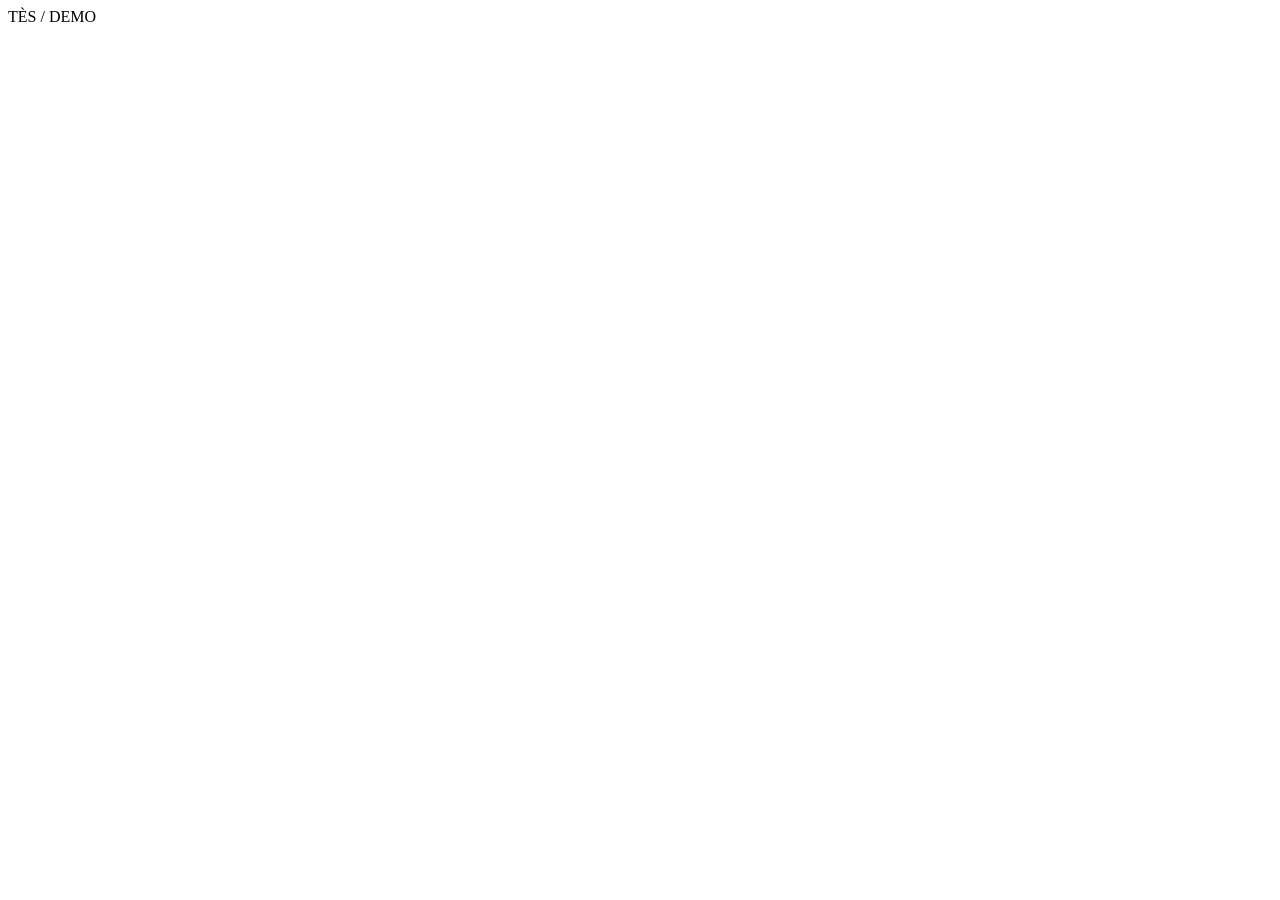
==== overlay.html @ 41d2c0c9 "changed up some stuff" ====
<!doctype html><html lang="ht" class="overlay-html"><head><meta charset="utf-8"><meta name="viewport" content="width=device-width,initial-scale=1"><title>Live Cast • vMix Graphic</title><link rel="stylesheet" href="/assets/css/style.css"><link rel="stylesheet" href="/assets/css/haiti-theme.css"></head>
<body class="overlay-body"><div id="overlay-root" class="overlay-root" aria-live="off"></div><div id="overlay-watermark" class="overlay-watermark">TÈS / DEMO</div><script src="/assets/js/overlay.js" defer></script></body></html>
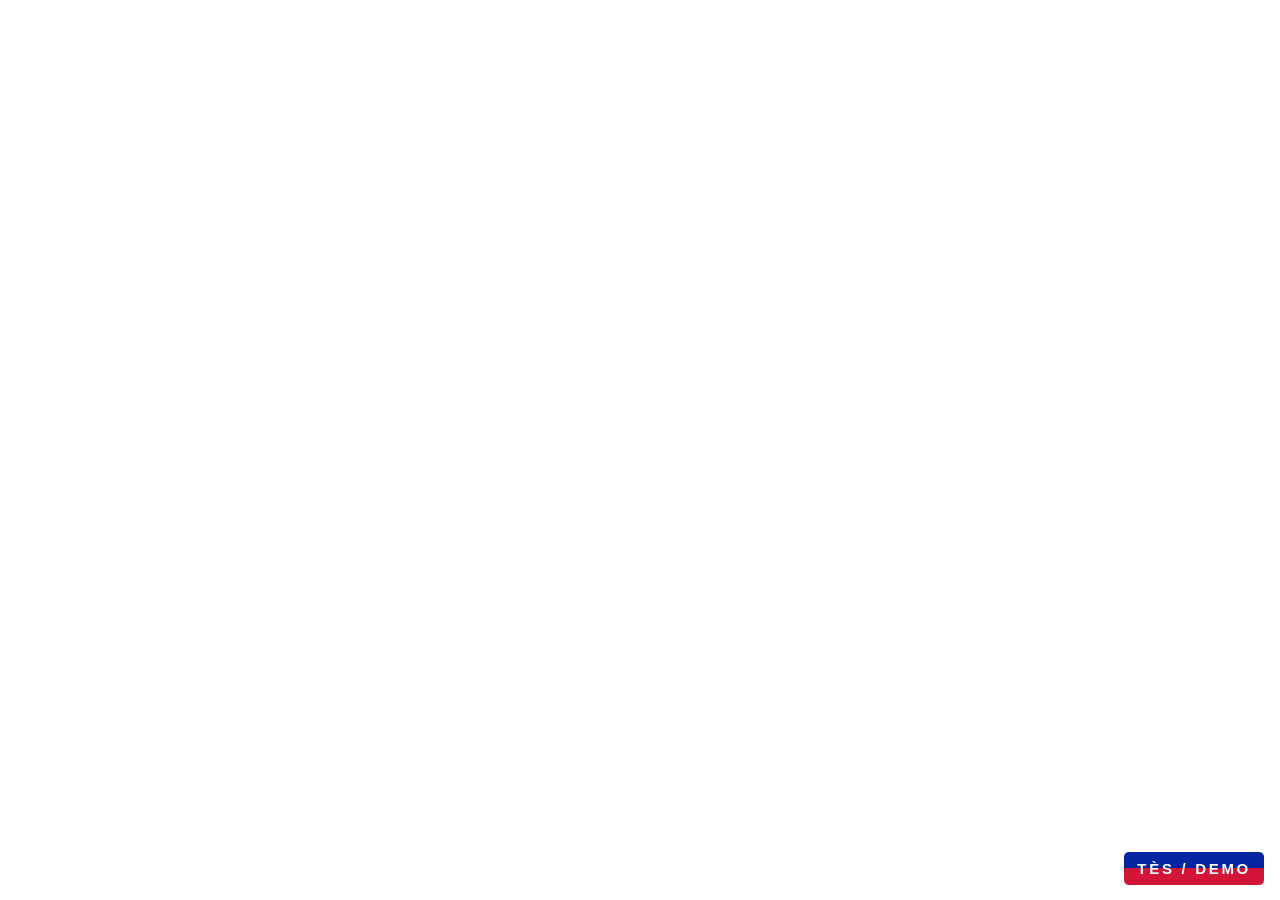
==== commit f7655ddf: "FixedLinkstoStylesheet" ====
--- a/overlay.html
+++ b/overlay.html
@@ -1,2 +1,2 @@
-<!doctype html><html lang="ht" class="overlay-html"><head><meta charset="utf-8"><meta name="viewport" content="width=device-width,initial-scale=1"><title>Live Cast • vMix Graphic</title><link rel="stylesheet" href="/assets/css/style.css"><link rel="stylesheet" href="/assets/css/haiti-theme.css"></head>
-<body class="overlay-body"><div id="overlay-root" class="overlay-root" aria-live="off"></div><div id="overlay-watermark" class="overlay-watermark">TÈS / DEMO</div><script src="/assets/js/overlay.js" defer></script></body></html>
+<!doctype html><html lang="ht" class="overlay-html"><head><meta charset="utf-8"><meta name="viewport" content="width=device-width,initial-scale=1"><title>Live Cast • vMix Graphic</title><link rel="stylesheet" href="css/style.css"><link rel="stylesheet" href="css/haiti-theme.css"></head>
+<body class="overlay-body"><div id="overlay-root" class="overlay-root" aria-live="off"></div><div id="overlay-watermark" class="overlay-watermark">TÈS / DEMO</div><script src="js/overlay.js" defer></script></body></html>
--- a/css/style.css
+++ b/css/style.css
@@ -0,0 +1,9 @@
+:root{--bg:#0b0e16;--panel:#151a27;--panel-2:#1d2434;--line:#2b3445;--text:#edf1f8;--muted:#9daabd;--gold:#e5b960;--green:#65d6a2;--red:#f4909a;--blue:#7da8e6;--radius:14px;color-scheme:dark;font-family:Arial,system-ui,-apple-system,Segoe UI,sans-serif}
+*{box-sizing:border-box}body{margin:0;background:var(--bg);color:var(--text)}button,input,select{font:inherit}button{cursor:pointer}a{color:inherit;text-decoration:none}a:hover{text-decoration:none}.hidden{display:none!important}.muted{color:var(--muted)}.small{font-size:13px}.eyebrow{font-size:11px;letter-spacing:.13em;font-weight:800;color:var(--gold);margin:0 0 8px}.app-shell{min-height:100vh;display:flex}.sidebar{width:244px;min-width:244px;background:#101420;border-right:1px solid var(--line);padding:27px 18px;display:flex;flex-direction:column;gap:30px}.brand{display:flex;align-items:center;gap:12px;padding:0 7px}.brand strong{font-size:14px;letter-spacing:.08em;display:block}.brand span{display:block;font-size:10px;color:var(--muted);margin-top:4px;letter-spacing:.08em}.brand-mark{height:40px;width:40px;display:flex;align-items:center;justify-content:center;background:var(--gold);color:#101420;border-radius:9px;font-family:'Arial Narrow',Arial,sans-serif;font-size:23px;font-weight:800}.side-nav{display:flex;flex-direction:column;gap:8px}.nav-button{border:1px solid transparent;border-radius:9px;padding:12px 14px;display:flex;gap:12px;align-items:center;background:transparent;color:var(--muted);text-align:left;font-size:13px;font-weight:700}.nav-button:hover,.nav-button.selected{background:#242b3b;border-color:#364157;color:white}.sidebar-footer{margin-top:auto;display:flex;align-items:flex-start;gap:10px;border-top:1px solid var(--line);padding:19px 6px 2px}.sidebar-footer b{font-size:11px;letter-spacing:.08em;color:var(--gold)}.sidebar-footer small{font-size:10px;color:var(--muted);display:block;line-height:1.5;margin-top:6px}.live-dot{width:10px;height:10px;flex-shrink:0;border-radius:100%;background:var(--muted);margin-top:4px}.live-dot.offline{background:var(--gold)}.main-content{width:100%;max-width:1500px;min-width:0;padding:33px 34px 24px;margin:auto}.page-top,.panel-head,.header-actions,.button-row,.event-row,.rank-row,.preset-item,.review-item,.cast-item{display:flex;align-items:center;justify-content:space-between;gap:12px}.page-top{margin-bottom:18px}.page-top h1,.producer-header h1{font-family:'Arial Narrow',Arial,sans-serif;letter-spacing:.02em;font-size:37px;margin:0;font-weight:700;line-height:1.1}.header-actions{justify-content:flex-end;flex-wrap:wrap}.pill{display:inline-flex;align-items:center;justify-content:center;border:1px solid var(--line);padding:7px 11px;border-radius:100px;font-size:11px;font-weight:800;letter-spacing:.05em;white-space:nowrap}.pill.neutral{color:#c8d6ec;background:#1b2539}.pill.ok{color:var(--green);background:#132d26;border-color:#245c46}.pill.demo{color:var(--gold);background:#2f2719;border-color:#594526}.notice{background:#302616;border:1px solid #674e28;color:#f4dfb4;font-size:12px;line-height:1.55;border-radius:10px;padding:12px 15px;margin:0 0 21px}.notice strong{margin-right:8px}.stats-grid,.producer-stats{display:grid;grid-template-columns:repeat(4,minmax(0,1fr));gap:14px;margin-bottom:18px}.stat-card{padding:19px 20px;background:var(--panel);border-radius:var(--radius);border:1px solid var(--line)}.stat-card label{display:block;color:var(--muted);font-size:11px;letter-spacing:.03em;font-weight:700;text-transform:uppercase}.stat-card b{display:block;margin-top:10px;font-size:27px;font-family:'Arial Narrow',Arial,sans-serif;letter-spacing:.015em}.columns{display:grid;gap:18px;align-items:start;margin-bottom:18px}.two-one{grid-template-columns:minmax(0,1.65fr) minmax(280px,.85fr)}.studio-grid{grid-template-columns:minmax(230px,.8fr) minmax(0,1.5fr)}.panel{padding:23px;background:var(--panel);border:1px solid var(--line);border-radius:var(--radius);min-width:0;margin-bottom:18px}.columns>.panel{margin-bottom:0}.panel h2{font-size:16px;font-weight:750;margin:0 0 15px}.panel h3{font-size:14px;margin:0 0 15px}.panel-head{margin:0 0 15px}.panel-head h2{margin:0}.panel p{line-height:1.55}.rule{height:1px;background:var(--line);margin:20px 0}.ranks{display:flex;flex-direction:column;gap:9px}.rank-row{padding:12px 11px;background:var(--panel-2);border-radius:10px;gap:10px}.rank-num{width:30px;height:30px;border-radius:8px;background:#354056;display:flex;align-items:center;justify-content:center;font-family:'Arial Narrow',Arial,sans-serif;font-weight:800;font-size:20px;flex-shrink:0}.rank-num.first{background:#ad853c;color:#121721}.rank-identity{flex:1;min-width:0;font-weight:700;font-size:13px;white-space:nowrap;overflow:hidden;text-overflow:ellipsis}.rank-points{font-family:'Arial Narrow',Arial,sans-serif;font-size:24px;font-weight:800;white-space:nowrap}.rank-points small{font:700 10px Arial,sans-serif;color:var(--muted);letter-spacing:.05em}.stack{display:flex;flex-direction:column;gap:11px}.btn{border:1px solid var(--line);padding:11px 14px;border-radius:9px;font-size:12px;font-weight:800;display:inline-flex;align-items:center;justify-content:center;gap:8px;text-align:center}.btn.block{display:flex;width:100%}.btn.ghost{background:#222a39;color:#e5edf9}.btn.ghost:hover{background:#303b50}.btn.primary{background:var(--gold);border-color:#d5ac57;color:#151a26}.btn.primary:hover{background:#f2c970}.btn.danger{background:#43252c;border-color:#87404a;color:#ffced3}.btn.small{padding:8px 10px;font-size:11px}.form-grid{display:grid;grid-template-columns:repeat(2,minmax(0,1fr));gap:14px}.form-grid .span-2{grid-column:span 2}.form-grid label,.stack label{display:flex;flex-direction:column;gap:7px;font-size:12px;color:#c1cde0;font-weight:700}.form-grid input,.form-grid select,.stack input,.stack select{width:100%;border:1px solid #3b465b;border-radius:8px;background:#0f1521;color:#f0f3fa;padding:11px;outline:none;min-width:0}.form-grid input:focus,.form-grid select:focus,.stack input:focus{border-color:#b59651}.check-row{display:flex!important;flex-direction:row!important;align-items:center;gap:8px!important}.check-row input{width:auto!important;accent-color:var(--gold)}.code-output{white-space:pre-wrap;word-break:break-word;background:#080d15;border:1px solid var(--line);padding:15px;margin:20px 0 0;color:#b8d5b2;font-size:12px;border-radius:10px;min-height:60px}.instructions{padding-left:21px;color:#c4cddd;font-size:13px;line-height:1.8}.instructions code{background:#2c3549;border-radius:4px;padding:2px 5px}.hint{color:#9aa9bf;font-size:12px;line-height:1.65}.event-table,.review-list,.cast-list,.preset-list{display:flex;flex-direction:column;gap:9px}.event-row{background:var(--panel-2);padding:12px 14px;border-radius:9px;font-size:12px;align-items:flex-start}.event-main{min-width:0;flex:1;overflow-wrap:anywhere}.event-main b{display:block;font-size:13px;margin-bottom:4px}.event-meta{color:var(--muted);font-size:11px;line-height:1.5}.status-pill{font-size:10px;padding:5px 8px;border-radius:20px;background:#324157;color:#e4edf6;font-weight:800}.status-pill.assigned{background:#20483e;color:#a4ecd0}.status-pill.review,.status-pill.review_currency{background:#453721;color:#efd09a}.review-item{align-items:flex-start;background:var(--panel-2);padding:16px;border-radius:10px;flex-wrap:wrap}.review-item select,.review-item input{border:1px solid #455069;border-radius:6px;background:#111726;color:#e6eefa;padding:9px;max-width:100%}.review-controls{display:flex;gap:8px;flex-wrap:wrap}.review-body{flex:1;min-width:200px}.review-body small{display:block;margin-top:7px;color:var(--muted);overflow-wrap:anywhere}.preset-item{border:1px solid var(--line);background:var(--panel-2);border-radius:9px;padding:11px 12px;cursor:pointer;text-align:left;color:var(--text);width:100%}.preset-item.active{border-color:#b5904c;background:#302b27}.preset-item strong{font-size:13px}.preset-item span{font-size:10px;color:var(--muted)}.cast-item{background:var(--panel-2);border-radius:8px;padding:10px;flex-wrap:wrap}.cast-item div{min-width:0}.cast-item b{font-size:12px}.cast-item small{display:block;font-size:11px;color:var(--muted);margin-top:4px;overflow-wrap:anywhere}.cast-item button{background:transparent;border:1px solid var(--line);border-radius:6px;color:#ced8e8;padding:7px;font-size:11px}.danger-note{color:#f2a8a9;font-size:12px}.toast{position:sticky;top:10px;z-index:30;border-radius:9px;background:#253b37;color:#c2f8df;padding:12px 16px;font-weight:700;font-size:12px;margin-bottom:12px}.toast.error{background:#452b34;color:#ffd3dc}.footer{font-size:10px;letter-spacing:.04em;color:#74849a;padding:14px 0}.producer-body{background:radial-gradient(ellipse at 80% -20%,#1b263e,#090d17 60%)}.producer-wrap{max-width:1050px;margin:auto;padding:34px 24px 80px}.producer-header{display:flex;align-items:center;justify-content:space-between;gap:15px;margin-bottom:14px}.producer-header h1{font-size:44px}.producer-stats{grid-template-columns:repeat(3,minmax(0,1fr))}.status-line{padding:12px 15px;margin:20px 0;background:#17312c;border:1px solid #245747;border-radius:9px;color:#a7ebcc;font-size:12px}.status-line.bad{background:#47282b;border-color:#884349;color:#ffd0d4}.producer-top3{display:flex;flex-direction:column;gap:10px}.producer-top3 .rank-row{padding:17px}.producer-top3 .rank-identity{font-size:19px}.producer-top3 .rank-points{font-size:29px}
+/* vMix browser layer: no background is painted on body; RGBA alpha preserved. */
+.overlay-body{margin:0;width:100vw;height:100vh;background:transparent!important;overflow:hidden;color:#fff;font-family:Arial,system-ui,sans-serif}.overlay-root{position:absolute;inset:0;pointer-events:none}.overlay-watermark{position:absolute;bottom:14px;right:15px;border:1px solid rgba(255,186,97,.65);background:rgba(70,42,16,.75);padding:8px 13px;border-radius:6px;color:#ffdda4;font-size:15px;font-weight:800;letter-spacing:.18em;z-index:50}.graphic-card{--accent:#e5b960;position:absolute;max-height:88vh;overflow:hidden;border:1px solid #414a5c;background:rgba(11,17,29,.94);box-shadow:0 14px 44px rgba(0,0,0,.5);border-radius:16px;padding:23px 25px;min-width:430px;max-width:950px}.graphic-card.top3{top:58px;width:520px}.graphic-card.alert{bottom:115px;width:690px}.graphic-card.full{top:100px;width:760px}.graphic-card.pos-left{left:58px}.graphic-card.pos-right{right:58px}.graphic-card.pos-center{left:50%;transform:translateX(-50%)}.graphic-card.size-small{zoom:.82}.graphic-card.size-large{zoom:1.2}.graphic-card h2{font-family:'Arial Narrow',Arial,sans-serif;letter-spacing:.06em;font-size:42px;margin:0 0 13px;color:#f8faff;line-height:1}.graphic-card h2 em{color:var(--accent);font-style:normal}.overlay-kicker{color:var(--accent);font-weight:800;font-size:13px;letter-spacing:.2em;margin:0 0 9px}.graphic-row{display:flex;align-items:center;gap:15px;padding:13px 0;border-top:1px solid rgba(255,255,255,.1)}.graphic-row:first-of-type{border-top:0}.graphic-row .grank{width:44px;height:44px;display:flex;align-items:center;justify-content:center;border-radius:9px;background:#323d50;font-family:'Arial Narrow',Arial,sans-serif;font-weight:800;font-size:34px}.graphic-row:first-of-type .grank{background:var(--accent);color:#191a22}.graphic-row .gname{flex:1;font-weight:750;font-size:20px;overflow:hidden;text-overflow:ellipsis;white-space:nowrap}.graphic-row .gscore{font-family:'Arial Narrow',Arial,sans-serif;font-size:32px;font-weight:800;white-space:nowrap}.graphic-row .gscore small{font:700 11px Arial,sans-serif;color:#b9c5d5;letter-spacing:.07em}.alert .donor-plus{font:800 30px 'Arial Narrow',Arial,sans-serif;color:var(--accent);margin-bottom:10px}.alert h2{font-size:56px;margin-bottom:24px}.alert .alert-stats{display:grid;grid-template-columns:1fr 1fr;gap:12px;border-top:1px solid #414d60;padding-top:17px}.alert .alert-stat-label{font-size:13px;color:#b8c8de;font-weight:800;letter-spacing:.06em}.alert .alert-stat-value{font:800 52px 'Arial Narrow',Arial,sans-serif;margin-top:4px;line-height:1.1}.alert .alert-stat-value.rank{color:var(--accent)}.alert-entry{animation:slide-in .32s cubic-bezier(.23,.8,.26,1) both}.alert-exit{animation:slide-out .27s ease both}.score-change{animation:flash .45s ease}@keyframes slide-in{from{opacity:0;translate:0 38px}to{opacity:1;translate:0 0}}@keyframes slide-out{from{opacity:1;translate:0 0}to{opacity:0;translate:0 20px}}@keyframes flash{from{filter:brightness(1.5)}to{filter:brightness(1)}}.draft-watermark{position:absolute;top:12px;left:50%;transform:translateX(-50%);background:#5a2c36;color:#fff;padding:8px 16px;border-radius:9px;font-weight:800;letter-spacing:.1em;font-size:14px;z-index:10}
+@media(max-width:900px){.sidebar{width:190px;min-width:190px}.main-content{padding:22px 18px}.stats-grid{grid-template-columns:repeat(2,minmax(0,1fr))}.two-one,.studio-grid{grid-template-columns:1fr}}
+@media(max-width:620px){.app-shell{display:block}.sidebar{width:100%;min-width:0;padding:12px;gap:10px}.brand{padding:2px}.side-nav{flex-direction:row;overflow:auto;gap:5px}.nav-button{padding:9px;font-size:12px;white-space:nowrap}.sidebar-footer{display:none}.page-top{align-items:flex-start;flex-direction:column}.page-top h1{font-size:31px}.main-content{padding:18px 12px}.panel{padding:16px}.stats-grid{gap:8px}.stat-card{padding:15px 11px}.stat-card b{font-size:22px}.form-grid{grid-template-columns:1fr}.form-grid .span-2{grid-column:auto}.producer-wrap{padding:22px 12px}.producer-header h1{font-size:31px}.producer-stats{gap:7px}.producer-stats .stat-card{padding:12px 8px}.producer-stats .stat-card b{font-size:20px}.producer-top3 .rank-identity{font-size:14px}.producer-top3 .rank-points{font-size:21px}}
+
+.overlay-html{background:transparent!important;color-scheme:normal!important}
+.event-correct{flex-shrink:0;margin-left:8px}
--- a/css/haiti-theme.css
+++ b/css/haiti-theme.css
@@ -0,0 +1,62 @@
+/* Haitian flag blue, red and white theme — applied after style.css.
+   Flag colors: blue #00209F, red #D21034, white #FFFFFF.
+   Deep navy panels are for broadcast legibility; gold from v0.1 is removed.
+   Actual overlays retain a transparent canvas (alpha).
+*/
+:root{--bg:#060f2a;--panel:#0d1b41;--panel-2:#142958;--line:#344b7f;--text:#fff;--muted:#b4c5e8;--gold:#f0445d;--green:#8fdbf9;--red:#ff667b;--blue:#6688ff}
+body:not(.overlay-body){background:#060f2a}
+.sidebar{background:linear-gradient(180deg,#00209f -75%,#08173b 33%,#071229 100%);border-right:2px solid #d21034}
+.brand-mark{background:linear-gradient(180deg,#00209f 0 50%,#d21034 50% 100%);color:#fff;box-shadow:0 0 0 2px rgba(255,255,255,.13);border:1px solid rgba(255,255,255,.2)}
+.brand strong,.page-top h1,.producer-header h1{color:#fff}
+.nav-button:hover,.nav-button.selected{background:#00209f;border-color:#5676eb;color:#fff}
+.sidebar-footer b,.eyebrow{color:#f4f7ff}
+.live-dot.offline{background:#d21034}
+.page-top:after{content:"";position:absolute;top:0;left:0;right:0;height:7px;background:linear-gradient(90deg,#00209f 0 50%,#d21034 50% 100%);pointer-events:none}
+.panel,.stat-card{background:linear-gradient(140deg,#102457,#0a1738);border-color:#304475}
+.stat-card{border-top:3px solid #00209f}
+.stat-card:nth-child(even){border-top-color:#d21034}
+.notice{background:#271735;border-color:#bb3158;color:#ffe0e6}
+.pill.neutral{background:#1b3971;color:#fff;border-color:#4062a4}
+.pill.ok{background:#002b67;border-color:#4c72eb;color:#f1f6ff}
+.pill.demo{background:#521426;color:#fff;border-color:#e04466}
+.btn.primary{background:#d21034;color:#fff;border-color:#f04460}
+.btn.primary:hover{background:#f0254e}
+.btn.ghost{background:#173778;color:#f4f7ff;border-color:#34549e}
+.btn.ghost:hover{background:#234a9f}
+.btn.danger{background:#640c2a;border-color:#e44865;color:#fff}
+.rank-row,.event-row,.review-item,.preset-item,.cast-item{background:#152a5a;border:1px solid #2a4582}
+.rank-num{background:#00209f;color:#fff}
+.rank-num.first{background:linear-gradient(180deg,#00209f 0 50%,#d21034 50%);color:#fff;border:1px solid #fff}
+.rank-points{color:#fff}
+.status-pill.assigned{background:#003f7c;color:#dcecff}
+.status-pill.review,.status-pill.review_currency{background:#671c36;color:#fff}
+.preset-item.active{border-color:#e53352;background:#351b4e}
+.form-grid input:focus,.form-grid select:focus,.stack input:focus{border-color:#ec4765}
+.check-row input{accent-color:#d21034}
+.toast{background:#00387d;color:#fff;border:1px solid #5979d4}
+.toast.error{background:#66122e;color:#fff}
+.producer-body{background:radial-gradient(ellipse at 75% -15%,#00209f 0%,#071633 48%,#050e25 100%)}
+.producer-wrap:before{content:"";display:block;height:8px;margin:-34px -24px 30px;background:linear-gradient(90deg,#00209f 0 50%,#d21034 50%)}
+.producer-header h1{color:#fff}
+.producer-stats .stat-card:first-child{border-top-color:#d21034}
+.status-line{background:#003579;border-color:#456bd1;color:#fff}
+.status-line.bad{background:#5c172a;border-color:#e34461;color:#fff}
+/* Transparent HTML canvas for vMix must remain fully transparent. */
+.overlay-body,.overlay-html{background:transparent!important}
+.graphic-card{--accent:#d21034;background:linear-gradient(130deg,rgba(0,32,159,.96),rgba(7,22,66,.97) 47%,rgba(8,17,43,.97));border:1px solid rgba(255,255,255,.37);box-shadow:0 13px 38px rgba(0,0,0,.58);padding-top:33px}
+.graphic-card:before{content:"";position:absolute;top:0;left:0;right:0;height:9px;background:linear-gradient(90deg,#00209f 0 50%,#d21034 50% 100%);box-shadow:0 1px 3px rgba(255,255,255,.12)}
+.graphic-card:after{content:"";position:absolute;bottom:0;left:0;right:0;height:4px;background:#d21034}
+.graphic-card h2 em{color:#fff;text-shadow:0 2px 15px rgba(0,0,0,.4)}
+.overlay-kicker{color:#fff;text-transform:uppercase}
+.graphic-row{border-top-color:rgba(255,255,255,.18)}
+.graphic-row .grank{background:#00209f;border:1px solid rgba(255,255,255,.32);color:#fff}
+.graphic-row:first-of-type .grank{background:#d21034;border-color:#ff6b7d;color:#fff}
+.graphic-row .gscore{color:#fff}
+.graphic-row .gscore small{color:#dae5ff}
+.alert .donor-plus{color:#fff;background:#d21034;display:inline-block;border-radius:8px;padding:8px 12px;font-size:30px}
+.alert .alert-stat-value.rank{color:#fff}
+.alert .alert-stats{border-top-color:rgba(255,255,255,.25)}
+.alert .alert-stat-label{color:#d5e3ff}
+.overlay-watermark{border:1px solid #fff;background:linear-gradient(180deg,rgba(0,32,159,.98) 0 50%,rgba(210,16,52,.98) 50%);color:#fff}
+.draft-watermark{background:#d21034;color:#fff}
+@media(max-width:620px){.producer-wrap:before{margin:-22px -12px 24px}}
